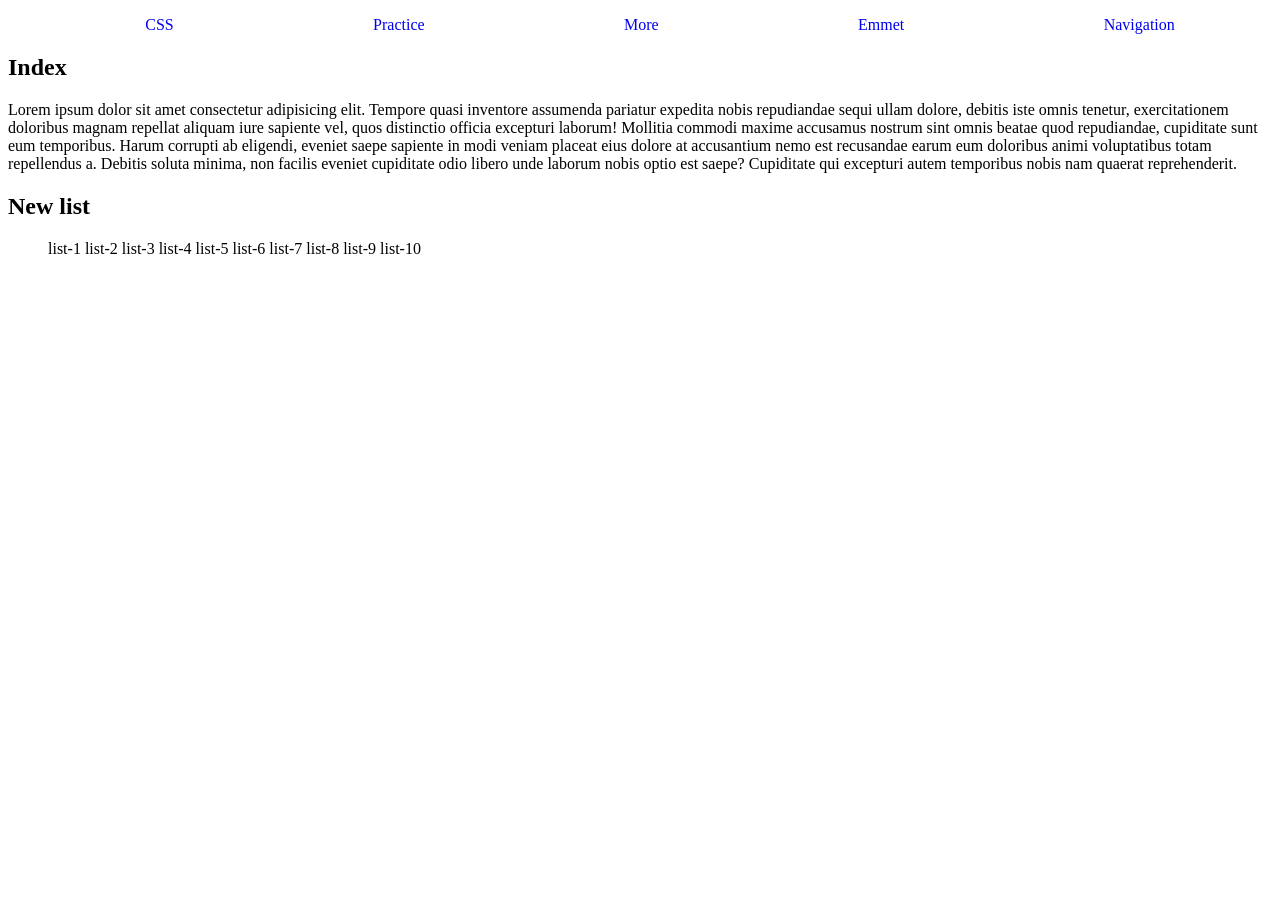
==== index.html @ 73895700 "add index for page" ====
<!DOCTYPE html>
<html lang="en">
<head>
    <meta charset="UTF-8">
    <meta name="viewport" content="width=device-width, initial-scale=1.0">
    <title>Index</title>
    <style>nav ul{
    display: flex;
    gap: 5px;
    justify-content: space-around;
}
nav ul li{
    list-style: none;
}
nav ul li a{
    text-decoration: none;  
}
nav ul li a:hover{
    background-color: rgb(153, 224, 224);
}
</style>
</head>

<body>
    <nav>
        <ul>
            <li><a href="css.html">CSS</a></li>
            <li><a href="practice.html">Practice</a></li>
            <li><a href="more.html">More</a></li>
            <li><a href="emmet.html">Emmet</a></li>
            <li><a href="nav.html">Navigation</a></li>
        </ul>
    </nav>
    <h2>Index</h2>
        <p>Lorem ipsum dolor sit amet consectetur adipisicing elit. Tempore quasi inventore assumenda pariatur expedita nobis repudiandae sequi ullam dolore, debitis iste omnis tenetur, exercitationem doloribus magnam repellat aliquam iure sapiente vel, quos distinctio officia excepturi laborum! Mollitia commodi maxime accusamus nostrum sint omnis beatae quod repudiandae, cupiditate sunt eum temporibus. Harum corrupti ab eligendi, eveniet saepe sapiente in modi veniam placeat eius dolore at accusantium nemo est recusandae earum eum doloribus animi voluptatibus totam repellendus a. Debitis soluta minima, non facilis eveniet cupiditate odio libero unde laborum nobis optio est saepe? Cupiditate qui excepturi autem temporibus nobis nam quaerat reprehenderit.</p>
    
        <h2>New list</h2>
        <ul>
            <list>list-1</list>
            <list>list-2</list>
            <list>list-3</list>
            <list>list-4</list>
            <list>list-5</list>
            <list>list-6</list>
            <list>list-7</list>
            <list>list-8</list>
            <list>list-9</list>
            <list>list-10</list>
        </ul>
    </body>
</html>
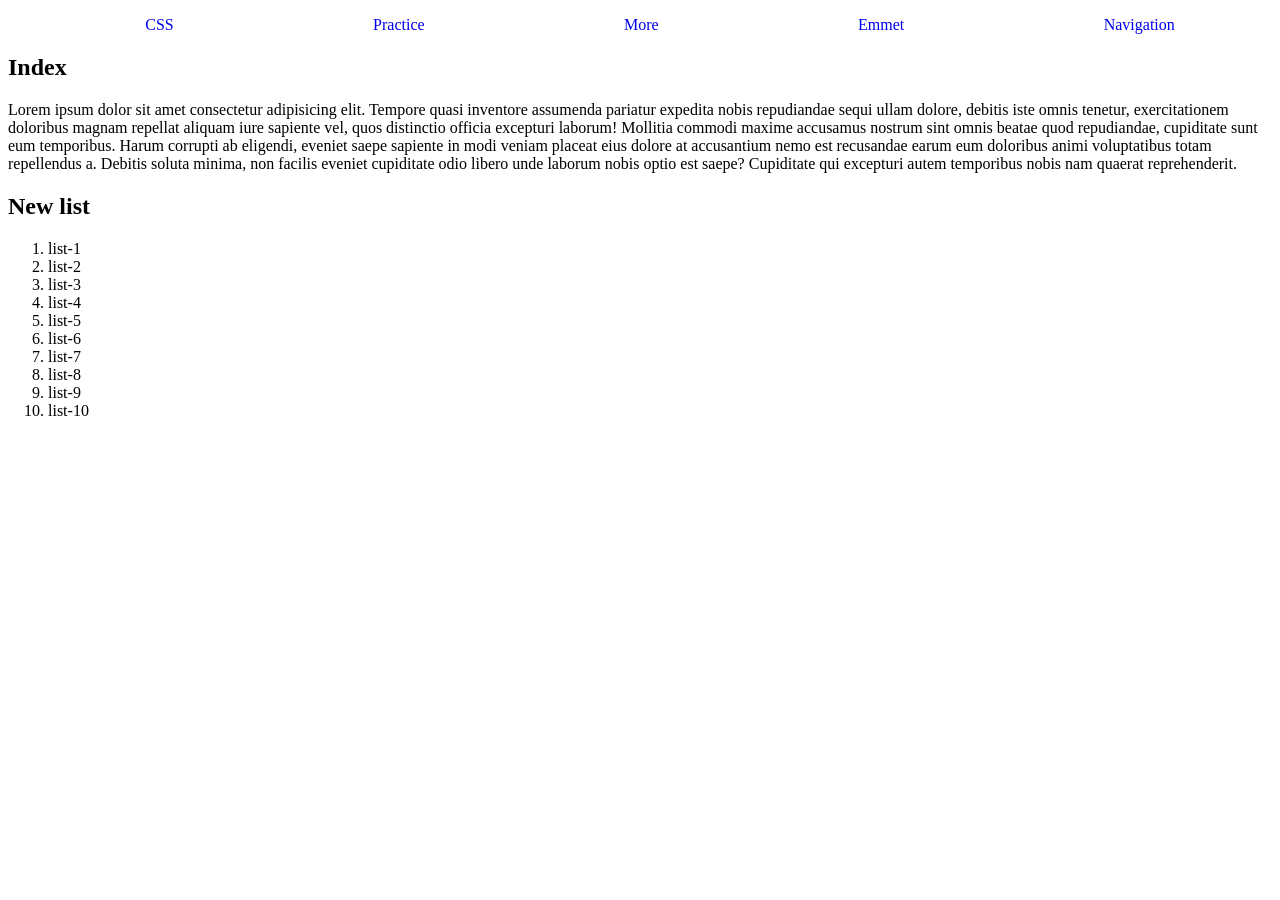
==== commit 1d950d04: "fixed code" ====
--- a/index.html
+++ b/index.html
@@ -4,7 +4,8 @@
     <meta charset="UTF-8">
     <meta name="viewport" content="width=device-width, initial-scale=1.0">
     <title>Index</title>
-    <style>nav ul{
+    <style>
+    nav ul{
     display: flex;
     gap: 5px;
     justify-content: space-around;
@@ -35,17 +36,17 @@
         <p>Lorem ipsum dolor sit amet consectetur adipisicing elit. Tempore quasi inventore assumenda pariatur expedita nobis repudiandae sequi ullam dolore, debitis iste omnis tenetur, exercitationem doloribus magnam repellat aliquam iure sapiente vel, quos distinctio officia excepturi laborum! Mollitia commodi maxime accusamus nostrum sint omnis beatae quod repudiandae, cupiditate sunt eum temporibus. Harum corrupti ab eligendi, eveniet saepe sapiente in modi veniam placeat eius dolore at accusantium nemo est recusandae earum eum doloribus animi voluptatibus totam repellendus a. Debitis soluta minima, non facilis eveniet cupiditate odio libero unde laborum nobis optio est saepe? Cupiditate qui excepturi autem temporibus nobis nam quaerat reprehenderit.</p>
     
         <h2>New list</h2>
-        <ul>
-            <list>list-1</list>
-            <list>list-2</list>
-            <list>list-3</list>
-            <list>list-4</list>
-            <list>list-5</list>
-            <list>list-6</list>
-            <list>list-7</list>
-            <list>list-8</list>
-            <list>list-9</list>
-            <list>list-10</list>
-        </ul>
+        <ol>
+            <li>list-1</li>
+            <li>list-2</li>
+            <li>list-3</li>
+            <li>list-4</li>
+            <li>list-5</li>
+            <li>list-6</li>
+            <li>list-7</li>
+            <li>list-8</li>
+            <li>list-9</li>
+            <li>list-10</li>
+        </ol>
     </body>
 </html>
